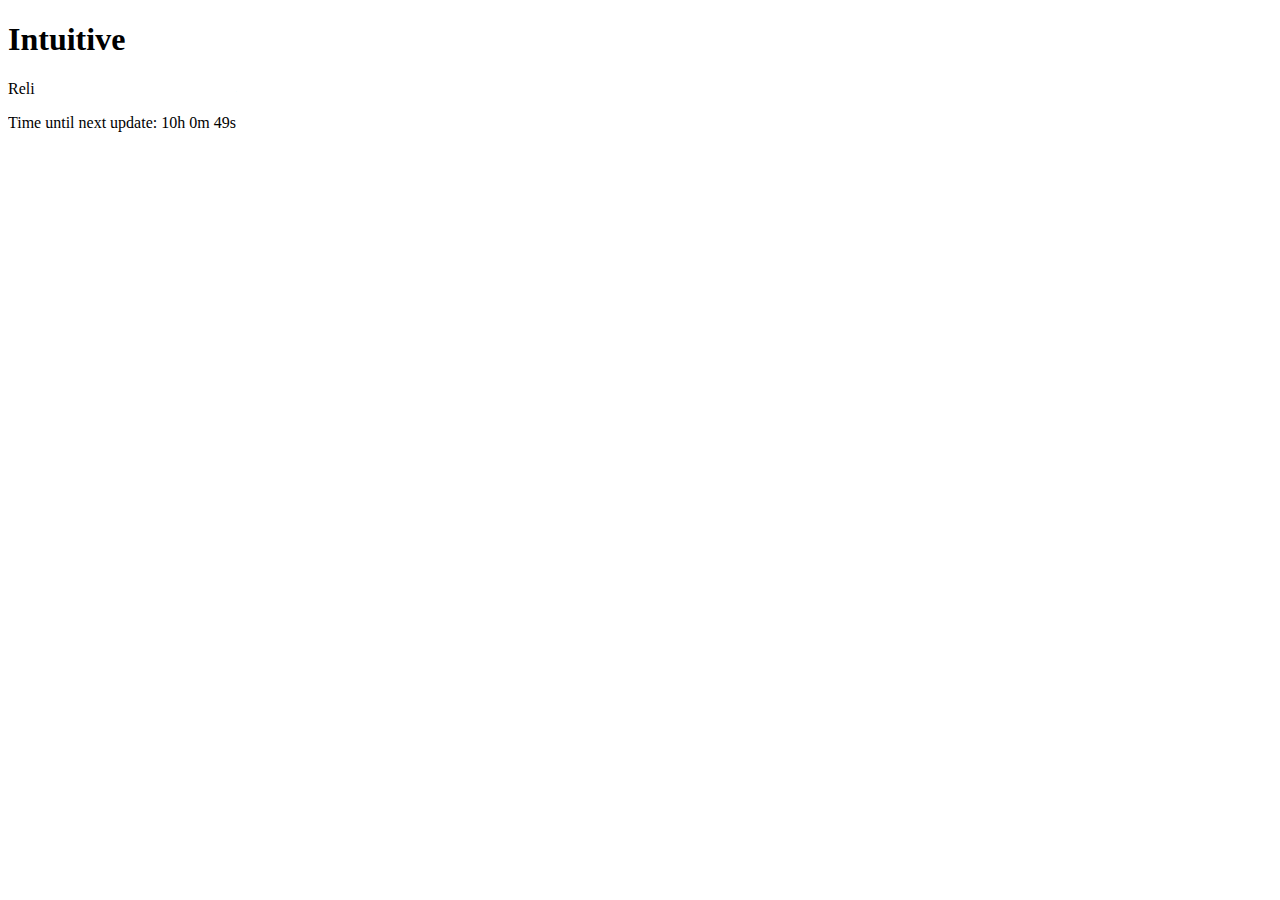
==== index.html @ ec605df5 "Update and rename hundred.html to index.html" ====
<!DOCTYPE html>
<html lang="en">
<head>
    <meta charset="UTF-8">
    <meta name="viewport" content="width=device-width, initial-scale=1.0">
    <title>Daily Word and Description</title>
    <link rel="stylesheet" href="hundred.css">
</head>
<body>
    <div class="container">
        <h1 id="word">Word</h1>
        <p id="description">Description</p>
        <div id="special-message" class="hidden"></div>
        <div id="timer"></div>
    </div>
    <script src="hundred.js"></script>
</body>
</html>
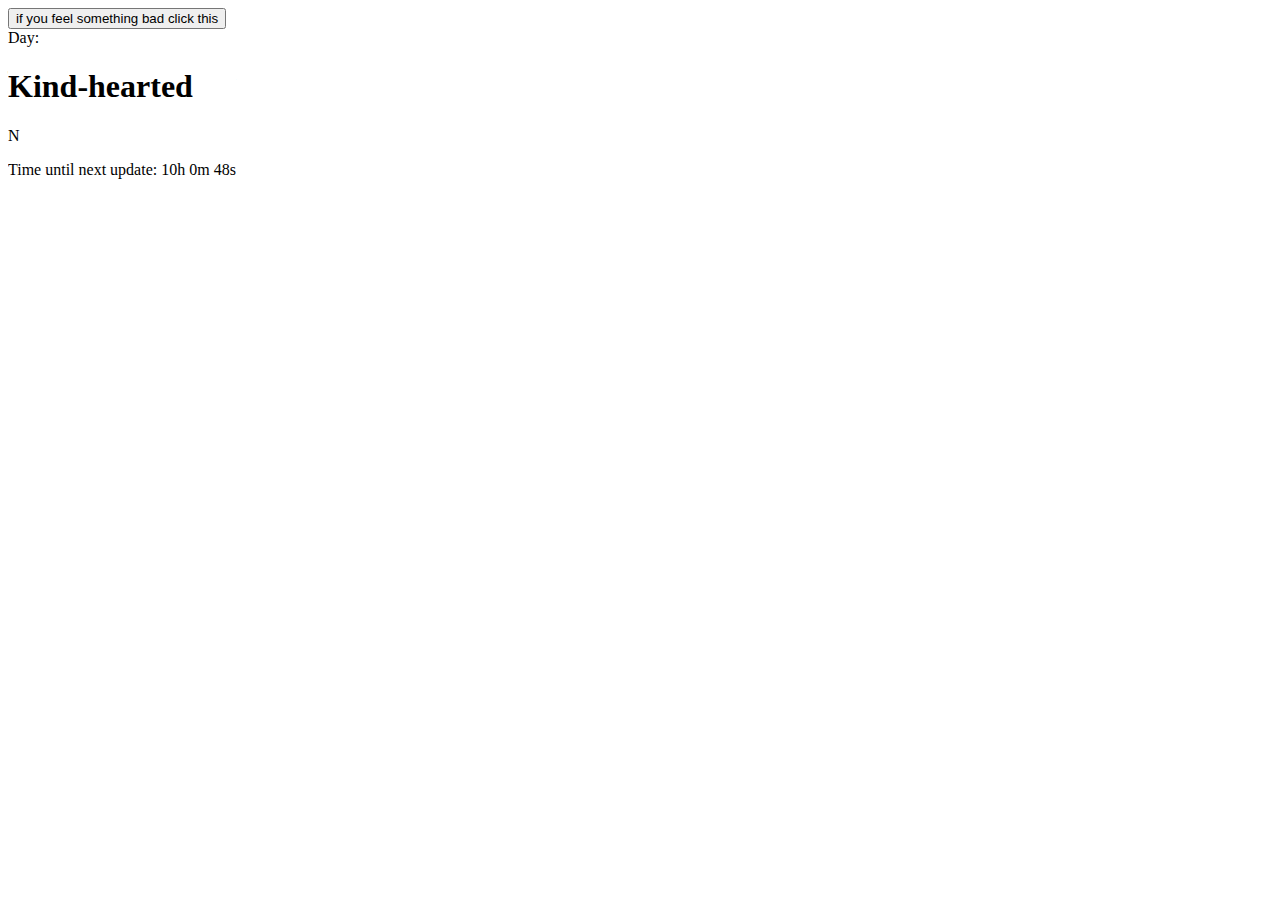
==== commit a50016e6: "Update index.html" ====
--- a/index.html
+++ b/index.html
@@ -7,12 +7,18 @@
     <link rel="stylesheet" href="hundred.css">
 </head>
 <body>
+    <button id="badFeelingsButton">if you feel something bad click this</button>
+
+
+    <div id="counter" class="counter">Day: <span id="day-count"></span></div>
+
     <div class="container">
         <h1 id="word">Word</h1>
         <p id="description">Description</p>
         <div id="special-message" class="hidden"></div>
         <div id="timer"></div>
     </div>
+
     <script src="hundred.js"></script>
 </body>
 </html>
